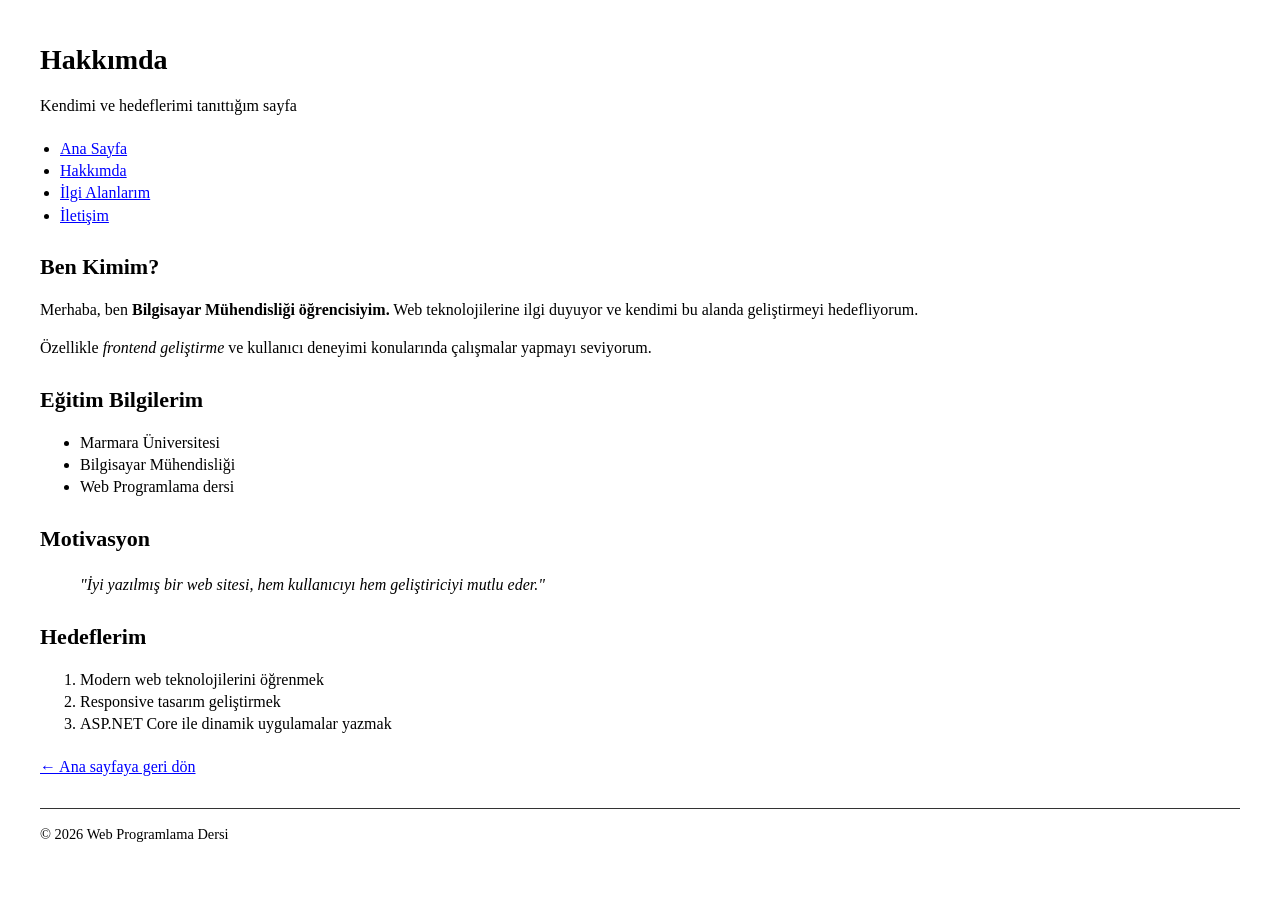
==== about.html @ 240ac812 "dosyalar güncellendi" ====
<!DOCTYPE html>
<html lang="tr">
<head>
    <meta charset="UTF-8">
    <meta name="viewport" content="width=device-width, initial-scale=1.0">
    <title>Hakkımda | Abdulkadir Gümüşer</title>
    <style>
        body { font-family: 'Times New Roman', Times, serif; line-height: 1.4; margin: 40px; color: #000; }
        header { margin-bottom: 20px; }
        h1 { margin-bottom: 5px; font-size: 28px; }
        nav ul { list-style-type: disc; padding-left: 20px; }
        nav a { color: blue; text-decoration: underline; }
        main { margin-top: 20px; }
        h2 { border-bottom: none; margin-top: 25px; margin-bottom: 10px; font-size: 22px; }
        blockquote { font-style: italic; margin: 20px 40px; }
        .back-link { margin-top: 20px; display: block; color: blue; text-decoration: underline; }
        hr { border: 0; border-top: 1px solid #333; margin-top: 30px; }
        footer { font-size: 0.9em; margin-top: 10px; }
    </style>
</head>
<body>

    <header>
        <h1>Hakkımda</h1>
        <p>Kendimi ve hedeflerimi tanıttığım sayfa</p>
    </header>

    <nav>
        <ul>
            <li><a href="index.html">Ana Sayfa</a></li>
            <li><a href="about.html">Hakkımda</a></li>
            <li><a href="interests.html">İlgi Alanlarım</a></li>
            <li><a href="contact.html">İletişim</a></li>
        </ul>
    </nav>

    <main>
        <section>
            <h2>Ben Kimim?</h2>
            <p>Merhaba, ben <strong>Bilgisayar Mühendisliği öğrencisiyim.</strong> Web teknolojilerine ilgi duyuyor ve kendimi bu alanda geliştirmeyi hedefliyorum.</p>
            <p>Özellikle <em>frontend geliştirme</em> ve kullanıcı deneyimi konularında çalışmalar yapmayı seviyorum.</p>
        </section>

        <section>
            <h2>Eğitim Bilgilerim</h2>
            <ul>
                <li>Marmara Üniversitesi</li>
                <li>Bilgisayar Mühendisliği</li>
                <li>Web Programlama dersi</li>
            </ul>
        </section>

        <section>
            <h2>Motivasyon</h2>
            <blockquote>
                "İyi yazılmış bir web sitesi, hem kullanıcıyı hem geliştiriciyi mutlu eder."
            </blockquote>
        </section>

        <section>
            <h2>Hedeflerim</h2>
            <ol>
                <li>Modern web teknolojilerini öğrenmek</li>
                <li>Responsive tasarım geliştirmek</li>
                <li>ASP.NET Core ile dinamik uygulamalar yazmak</li>
            </ol>
        </section>

        <a href="index.html" class="back-link">&larr; Ana sayfaya geri dön</a>
    </main>

    <hr>
    <footer>
        <p>&copy; 2026 Web Programlama Dersi</p>
    </footer>

</body>
</html>
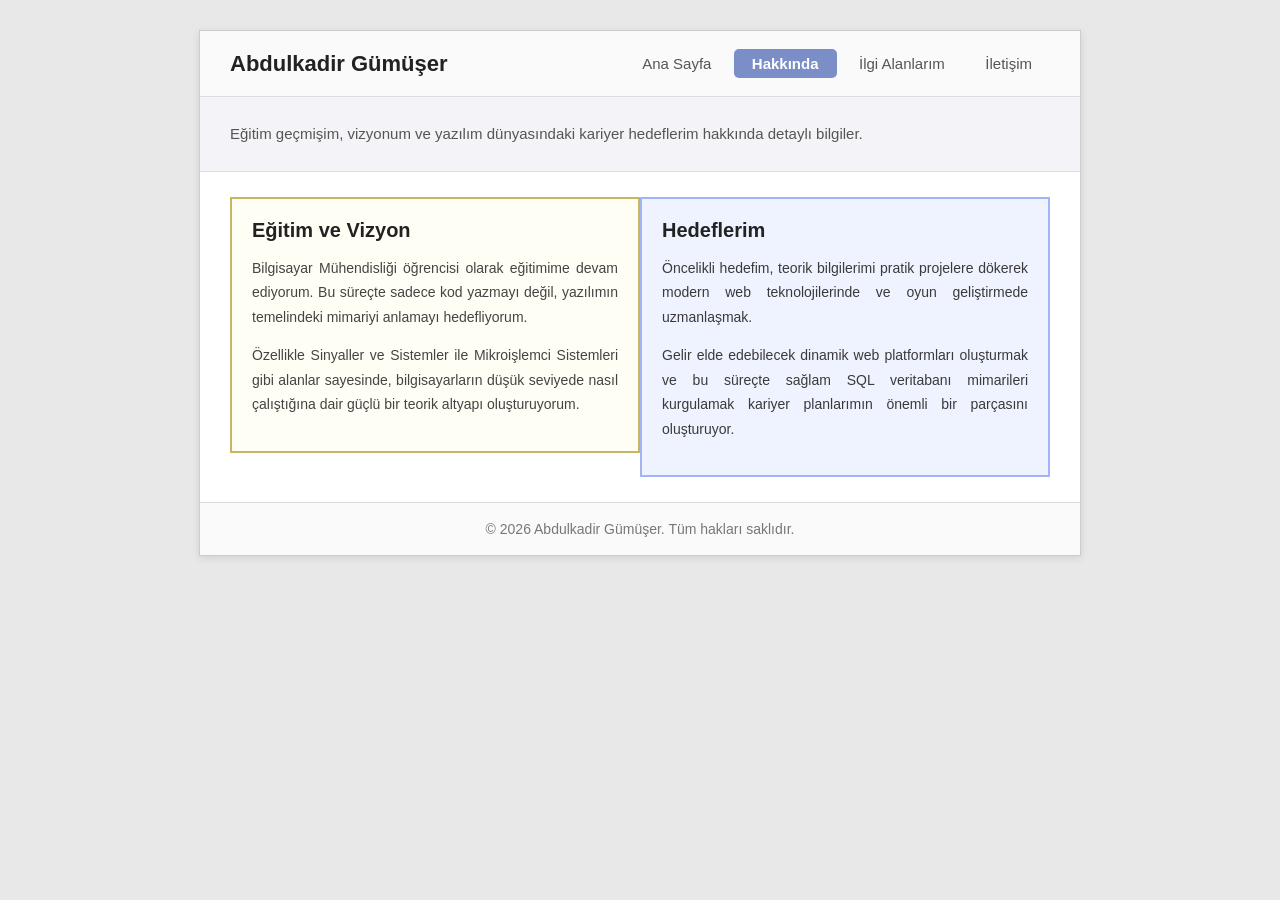
==== commit f5fb1a04: "CSS odevi ve iletisim formu eklendi" ====
--- a/about.html
+++ b/about.html
@@ -3,76 +3,222 @@
 <head>
     <meta charset="UTF-8">
     <meta name="viewport" content="width=device-width, initial-scale=1.0">
-    <title>Hakkımda | Abdulkadir Gümüşer</title>
+    <title>Hakkında | Abdulkadir Gümüşer</title>
     <style>
-        body { font-family: 'Times New Roman', Times, serif; line-height: 1.4; margin: 40px; color: #000; }
-        header { margin-bottom: 20px; }
-        h1 { margin-bottom: 5px; font-size: 28px; }
-        nav ul { list-style-type: disc; padding-left: 20px; }
-        nav a { color: blue; text-decoration: underline; }
-        main { margin-top: 20px; }
-        h2 { border-bottom: none; margin-top: 25px; margin-bottom: 10px; font-size: 22px; }
-        blockquote { font-style: italic; margin: 20px 40px; }
-        .back-link { margin-top: 20px; display: block; color: blue; text-decoration: underline; }
-        hr { border: 0; border-top: 1px solid #333; margin-top: 30px; }
-        footer { font-size: 0.9em; margin-top: 10px; }
+        /* =============================================
+           GENEL AYARLAR
+           ============================================= */
+        body {
+            font-family: 'Segoe UI', Arial, sans-serif;
+            margin: 0;
+            padding: 0;
+            background-color: #e8e8e8;
+            color: #333;
+        }
+
+        .wrapper {
+            max-width: 880px;
+            margin: 30px auto;
+            background-color: #fff;
+            border: 1px solid #ccc;
+            box-shadow: 0 2px 8px rgba(0,0,0,0.1);
+        }
+
+        /* GRUP SEÇİCİ: h1, h2, p */
+        h1, h2, p {
+            margin: 0;
+            padding: 0;
+        }
+
+        /* =============================================
+           NAVİGASYON - ul > li > a, display: inline-block
+           ============================================= */
+        .top-bar {
+            display: flex;
+            align-items: center;
+            justify-content: space-between;
+            padding: 18px 30px;
+            border-bottom: 1px solid #ddd;
+            background-color: #fafafa;
+        }
+
+        .top-bar h1 {
+            font-size: 22px;
+            font-weight: 700;
+            color: #222;
+        }
+
+        /* Hiyerarşik seçici 1: nav ul */
+        nav ul {
+            list-style: none;
+            margin: 0;
+            padding: 0;
+        }
+
+        nav ul li {
+            display: inline-block;
+        }
+
+        /* Hiyerarşik seçici 2: nav a */
+        nav a {
+            display: inline-block;
+            padding: 6px 18px;
+            text-decoration: none;
+            color: #555;
+            font-size: 15px;
+            border-radius: 5px;
+            transition: background-color 0.2s, color 0.2s;
+        }
+
+        nav a:hover {
+            background-color: #d0d8f0;
+            color: #333;
+        }
+
+        nav a.active {
+            background-color: #7b8ec8;
+            color: #fff;
+            font-weight: 600;
+        }
+
+        /* =============================================
+           HEADER ALANI
+           ============================================= */
+        .page-header {
+            padding: 24px 30px;
+            background-color: #f4f4f8;
+            border-bottom: 1px solid #ddd;
+        }
+
+        /* Hiyerarşik seçici 3: .page-header p */
+        .page-header p {
+            font-size: 15px;
+            line-height: 1.7;
+            color: #555;
+        }
+
+        /* =============================================
+           İKİ SÜTUNLU İÇERİK - display: inline-block
+           ============================================= */
+        .content-area {
+            padding: 25px 30px;
+        }
+
+        .columns {
+            font-size: 0;
+        }
+
+        .col-left,
+        .col-right {
+            display: inline-block;
+            vertical-align: top;
+            font-size: 15px;
+            box-sizing: border-box;
+            padding: 20px;
+            border: 2px solid;
+        }
+
+        .col-left {
+            width: 50%;
+            border-color: #c8b560;
+            background-color: #fffef5;
+        }
+
+        .col-right {
+            width: 50%;
+            border-color: #a0b4f7;
+            background-color: #eef3ff;
+        }
+
+        .col-left h2,
+        .col-right h2 {
+            font-size: 20px;
+            color: #222;
+            margin-bottom: 14px;
+        }
+
+        /* Hiyerarşik seçici 4: .col-left p */
+        .col-left p {
+            font-size: 14px;
+            color: #444;
+            line-height: 1.75;
+            text-align: justify;
+            margin-bottom: 14px;
+        }
+
+        /* Hiyerarşik seçici 5: .col-right p */
+        .col-right p {
+            font-size: 14px;
+            color: #3a3a3a;
+            line-height: 1.75;
+            text-align: justify;
+            margin-bottom: 14px;
+        }
+
+        /* =============================================
+           FOOTER
+           ============================================= */
+        footer {
+            text-align: center;
+            padding: 18px 30px;
+            border-top: 1px solid #ddd;
+            background-color: #fafafa;
+        }
+
+        /* Hiyerarşik seçici 6: footer p */
+        footer p {
+            font-size: 14px;
+            color: #777;
+        }
     </style>
 </head>
 <body>
 
-    <header>
-        <h1>Hakkımda</h1>
-        <p>Kendimi ve hedeflerimi tanıttığım sayfa</p>
-    </header>
-
-    <nav>
-        <ul>
-            <li><a href="index.html">Ana Sayfa</a></li>
-            <li><a href="about.html">Hakkımda</a></li>
-            <li><a href="interests.html">İlgi Alanlarım</a></li>
-            <li><a href="contact.html">İletişim</a></li>
-        </ul>
-    </nav>
-
-    <main>
-        <section>
-            <h2>Ben Kimim?</h2>
-            <p>Merhaba, ben <strong>Bilgisayar Mühendisliği öğrencisiyim.</strong> Web teknolojilerine ilgi duyuyor ve kendimi bu alanda geliştirmeyi hedefliyorum.</p>
-            <p>Özellikle <em>frontend geliştirme</em> ve kullanıcı deneyimi konularında çalışmalar yapmayı seviyorum.</p>
-        </section>
-
-        <section>
-            <h2>Eğitim Bilgilerim</h2>
-            <ul>
-                <li>Marmara Üniversitesi</li>
-                <li>Bilgisayar Mühendisliği</li>
-                <li>Web Programlama dersi</li>
-            </ul>
-        </section>
-
-        <section>
-            <h2>Motivasyon</h2>
-            <blockquote>
-                "İyi yazılmış bir web sitesi, hem kullanıcıyı hem geliştiriciyi mutlu eder."
-            </blockquote>
-        </section>
-
-        <section>
-            <h2>Hedeflerim</h2>
-            <ol>
-                <li>Modern web teknolojilerini öğrenmek</li>
-                <li>Responsive tasarım geliştirmek</li>
-                <li>ASP.NET Core ile dinamik uygulamalar yazmak</li>
-            </ol>
-        </section>
-
-        <a href="index.html" class="back-link">&larr; Ana sayfaya geri dön</a>
-    </main>
-
-    <hr>
-    <footer>
-        <p>&copy; 2026 Web Programlama Dersi</p>
-    </footer>
+    <div class="wrapper">
+
+        <!-- ÜST MENÜ -->
+        <div class="top-bar">
+            <h1>Abdulkadir Gümüşer</h1>
+            <nav>
+                <ul>
+                    <li><a href="index.html">Ana Sayfa</a></li>
+                    <li><a href="about.html" class="active">Hakkında</a></li>
+                    <li><a href="interests.html">İlgi Alanlarım</a></li>
+                    <li><a href="contact.html">İletişim</a></li>
+                </ul>
+            </nav>
+        </div>
+
+        <!-- HEADER -->
+        <header class="page-header">
+            <p>Eğitim geçmişim, vizyonum ve yazılım dünyasındaki kariyer hedeflerim hakkında detaylı bilgiler.</p>
+        </header>
+
+        <!-- İKİ SÜTUNLU İÇERİK -->
+        <div class="content-area">
+            <div class="columns">
+
+                <div class="col-left">
+                    <h2>Eğitim ve Vizyon</h2>
+                    <p>Bilgisayar Mühendisliği öğrencisi olarak eğitimime devam ediyorum. Bu süreçte sadece kod yazmayı değil, yazılımın temelindeki mimariyi anlamayı hedefliyorum.</p>
+                    <p>Özellikle Sinyaller ve Sistemler ile Mikroişlemci Sistemleri gibi alanlar sayesinde, bilgisayarların düşük seviyede nasıl çalıştığına dair güçlü bir teorik altyapı oluşturuyorum.</p>
+                </div>
+
+                <div class="col-right">
+                    <h2>Hedeflerim</h2>
+                    <p>Öncelikli hedefim, teorik bilgilerimi pratik projelere dökerek modern web teknolojilerinde ve oyun geliştirmede uzmanlaşmak.</p>
+                    <p>Gelir elde edebilecek dinamik web platformları oluşturmak ve bu süreçte sağlam SQL veritabanı mimarileri kurgulamak kariyer planlarımın önemli bir parçasını oluşturuyor.</p>
+                </div>
+
+            </div>
+        </div>
+
+        <!-- FOOTER -->
+        <footer>
+            <p>&copy; 2026 Abdulkadir Gümüşer. Tüm hakları saklıdır.</p>
+        </footer>
+
+    </div>
 
 </body>
 </html>
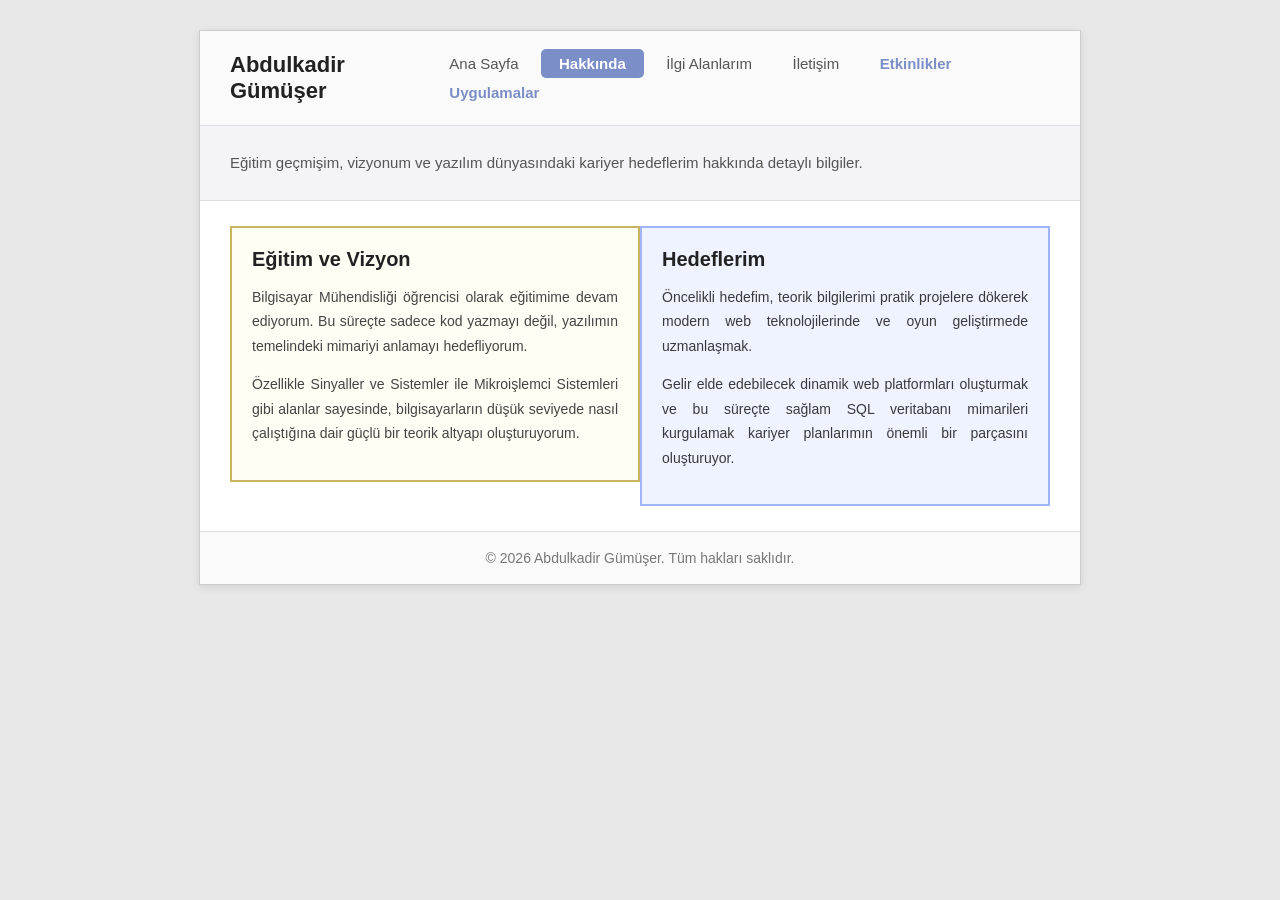
==== commit 63bad703: "not hesaplama ve birim dönüştürücü uygulamaları sekme yapısıyla eklendi" ====
--- a/about.html
+++ b/about.html
@@ -185,6 +185,8 @@
                     <li><a href="about.html" class="active">Hakkında</a></li>
                     <li><a href="interests.html">İlgi Alanlarım</a></li>
                     <li><a href="contact.html">İletişim</a></li>
+                    <li><a href="lab-position.html" style="font-weight:bold; color:#7b8ec8;">Etkinlikler</a></li>
+                    <li><a href="not-hesaplama.html" style="font-weight:bold; color:#7b8ec8;">Uygulamalar</a></li>
                 </ul>
             </nav>
         </div>
